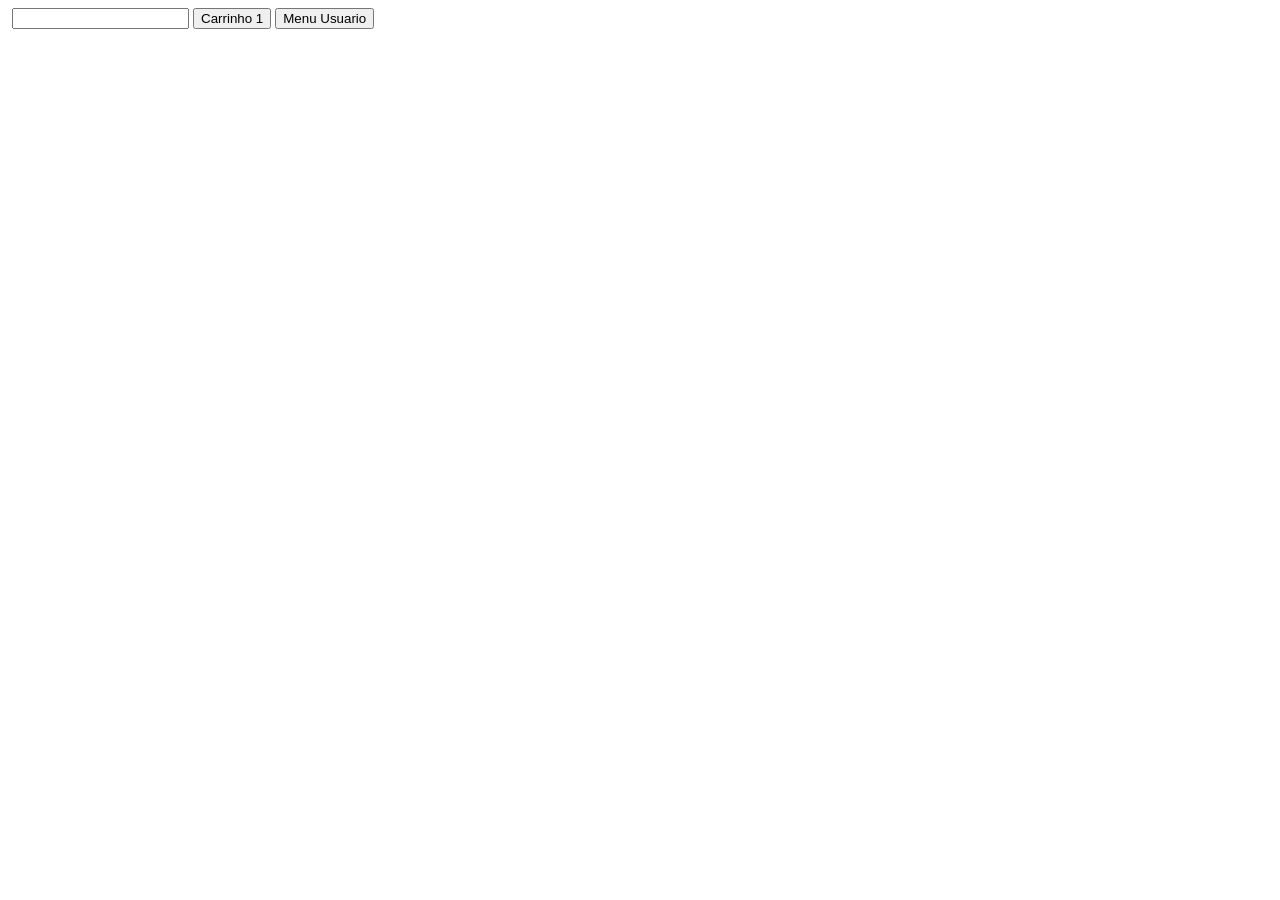
==== views/index.html @ 8b6466ce "html" ====
<!DOCTYPE html>
<html lang="pt-br">
    <head>
        <meta charset="UTF-8">
        <meta http-equiv="X-UA-Compatible" content="IE=edge">
        <meta name="viewport" content="width=device-width, initial-scale=1.0">
        <title>Pizzaria Vieira</title>
    </head>
    <body>
        <header>
            <img src="" alt="">
            <input type="text" name="" id="">
            <button> Carrinho 1</button>
            <button>Menu Usuario</button>
        </header>
        <main>

        </main>
    </body>
</html>
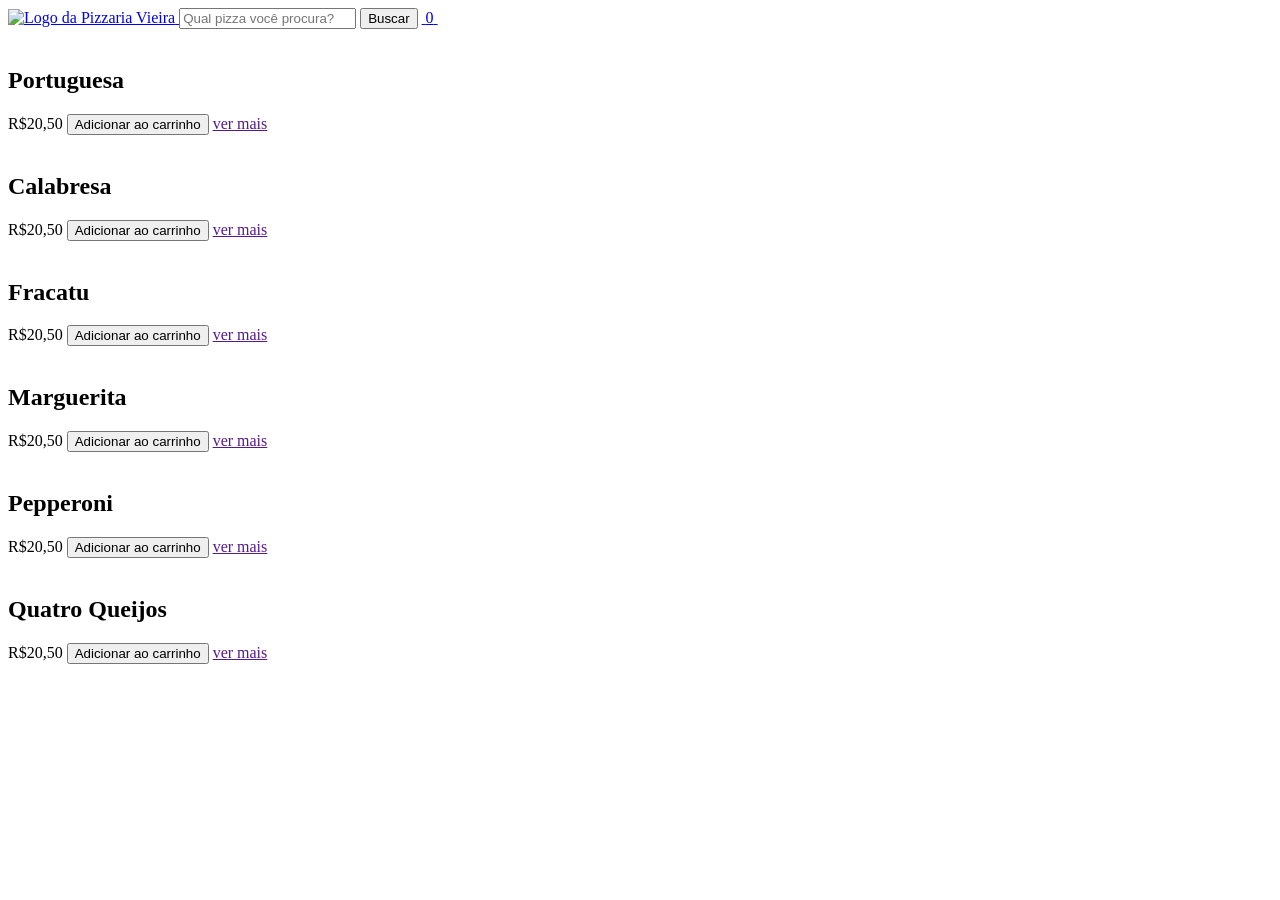
==== commit d7573b12: "html com imagens" ====
--- a/views/index.html
+++ b/views/index.html
@@ -8,13 +8,62 @@
     </head>
     <body>
         <header>
-            <img src="" alt="">
-            <input type="text" name="" id="">
-            <button> Carrinho 1</button>
-            <button>Menu Usuario</button>
+            <a href="/">
+                <img src="/img/logo.svg" alt="Logo da Pizzaria Vieira" width="64" height="64">
+            </a>
+            <input type="text" name="" id="" placeholder="Qual pizza você procura?">
+            <button>Buscar</button>
+            <a href="/carrinho">
+                <img src="" alt="">
+                <span>0</span>
+            </a>
+            <a href="">
+                <img src="" alt="">
+            </a>
         </header>
         <main>
-
+            <article> 
+                <img src="" alt="">
+                <h2>Portuguesa</h2>
+                <span>R$20,50</span>
+                <button>Adicionar ao carrinho</button>
+                <a href="">ver mais</a>
+            </article>
+            <article> 
+                <img src="" alt="">
+                <h2>Calabresa</h2>
+                <span>R$20,50</span>
+                <button>Adicionar ao carrinho</button>
+                <a href="">ver mais</a>
+            </article>
+            <article> 
+                <img src="" alt="">
+                <h2>Fracatu</h2>
+                <span>R$20,50</span>
+                <button>Adicionar ao carrinho</button>
+                <a href="">ver mais</a>
+            </article>
+            <article> 
+                <img src="" alt="">
+                <h2>Marguerita</h2>
+                <span>R$20,50</span>
+                <button>Adicionar ao carrinho</button>
+                <a href="">ver mais</a>
+            </article>
+            <article> 
+                <img src="" alt="">
+                <h2>Pepperoni</h2>
+                <span>R$20,50</span>
+                <button>Adicionar ao carrinho</button>
+                <a href="">ver mais</a>
+            </article>
+            <article> 
+                <img src="" alt="">
+                <h2>Quatro Queijos</h2>
+                <span>R$20,50</span>
+                <button>Adicionar ao carrinho</button>
+                <a href="">ver mais</a>
+            </article>
         </main>
     </body>
 </html>
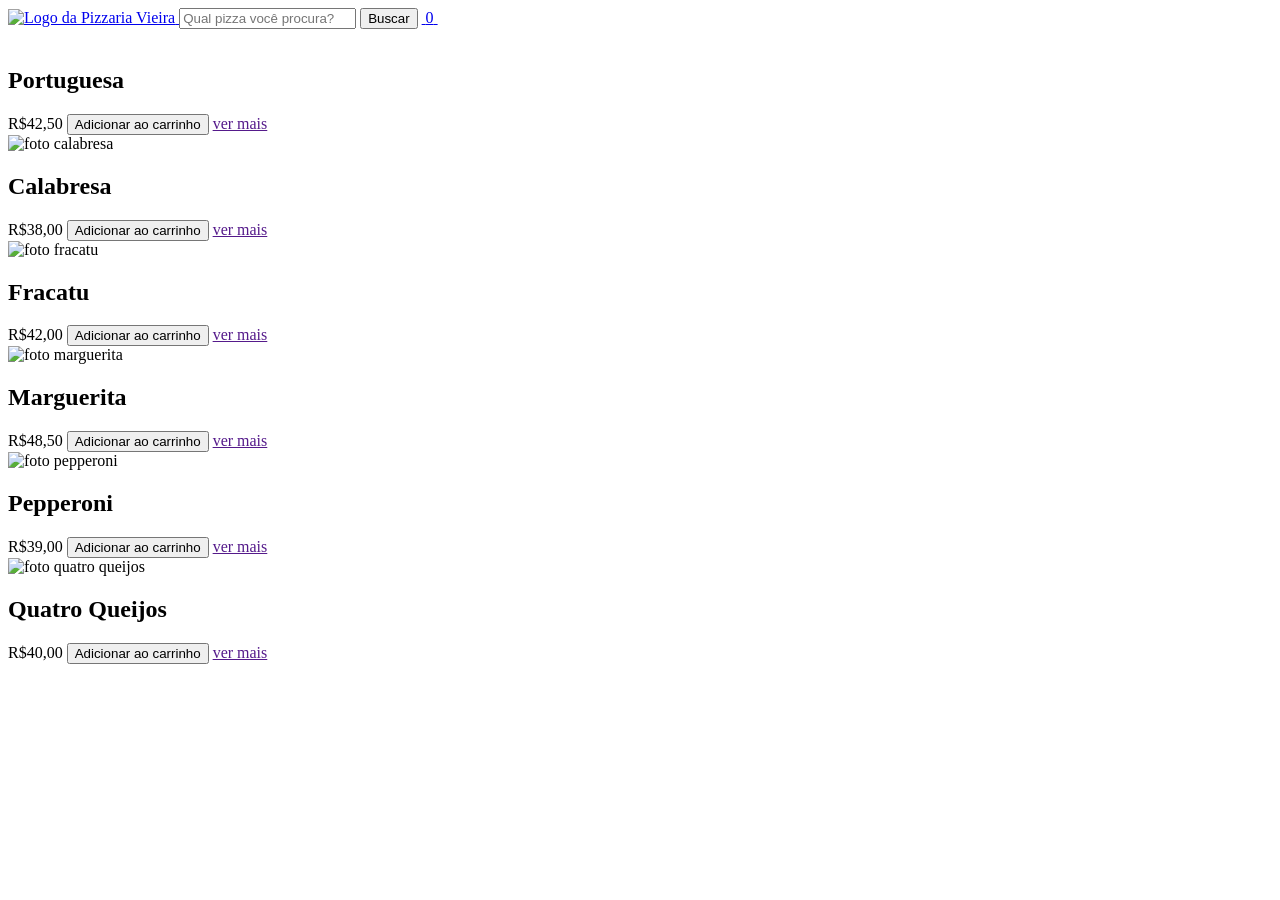
==== commit be3ceb35: "fazendo css" ====
--- a/views/index.html
+++ b/views/index.html
@@ -5,6 +5,7 @@
         <meta http-equiv="X-UA-Compatible" content="IE=edge">
         <meta name="viewport" content="width=device-width, initial-scale=1.0">
         <title>Pizzaria Vieira</title>
+        <link rel="stylesheet" href="style.css">
     </head>
     <body>
         <header>
@@ -23,44 +24,44 @@
         </header>
         <main>
             <article> 
-                <img src="" alt="">
+                <img src="/img/no-image.png" alt="">
                 <h2>Portuguesa</h2>
-                <span>R$20,50</span>
+                <span>R$42,50</span>
                 <button>Adicionar ao carrinho</button>
                 <a href="">ver mais</a>
             </article>
             <article> 
-                <img src="" alt="">
+                <img src="/img/calabresa.jpg" alt="foto calabresa">
                 <h2>Calabresa</h2>
-                <span>R$20,50</span>
+                <span>R$38,00</span>
                 <button>Adicionar ao carrinho</button>
                 <a href="">ver mais</a>
             </article>
             <article> 
-                <img src="" alt="">
+                <img src="/img/fracatu.jpg" alt="foto fracatu">
                 <h2>Fracatu</h2>
-                <span>R$20,50</span>
+                <span>R$42,00</span>
                 <button>Adicionar ao carrinho</button>
                 <a href="">ver mais</a>
             </article>
             <article> 
-                <img src="" alt="">
+                <img src="/img/marguerita.jpg" alt="foto marguerita">
                 <h2>Marguerita</h2>
-                <span>R$20,50</span>
+                <span>R$48,50</span>
                 <button>Adicionar ao carrinho</button>
                 <a href="">ver mais</a>
             </article>
             <article> 
-                <img src="" alt="">
+                <img src="/img/pepperoni.jpg" alt="foto pepperoni">
                 <h2>Pepperoni</h2>
-                <span>R$20,50</span>
+                <span>R$39,00</span>
                 <button>Adicionar ao carrinho</button>
                 <a href="">ver mais</a>
             </article>
             <article> 
-                <img src="" alt="">
+                <img src="/img/quatroqueijos.jpg" alt="foto quatro queijos">
                 <h2>Quatro Queijos</h2>
-                <span>R$20,50</span>
+                <span>R$40,00</span>
                 <button>Adicionar ao carrinho</button>
                 <a href="">ver mais</a>
             </article>
